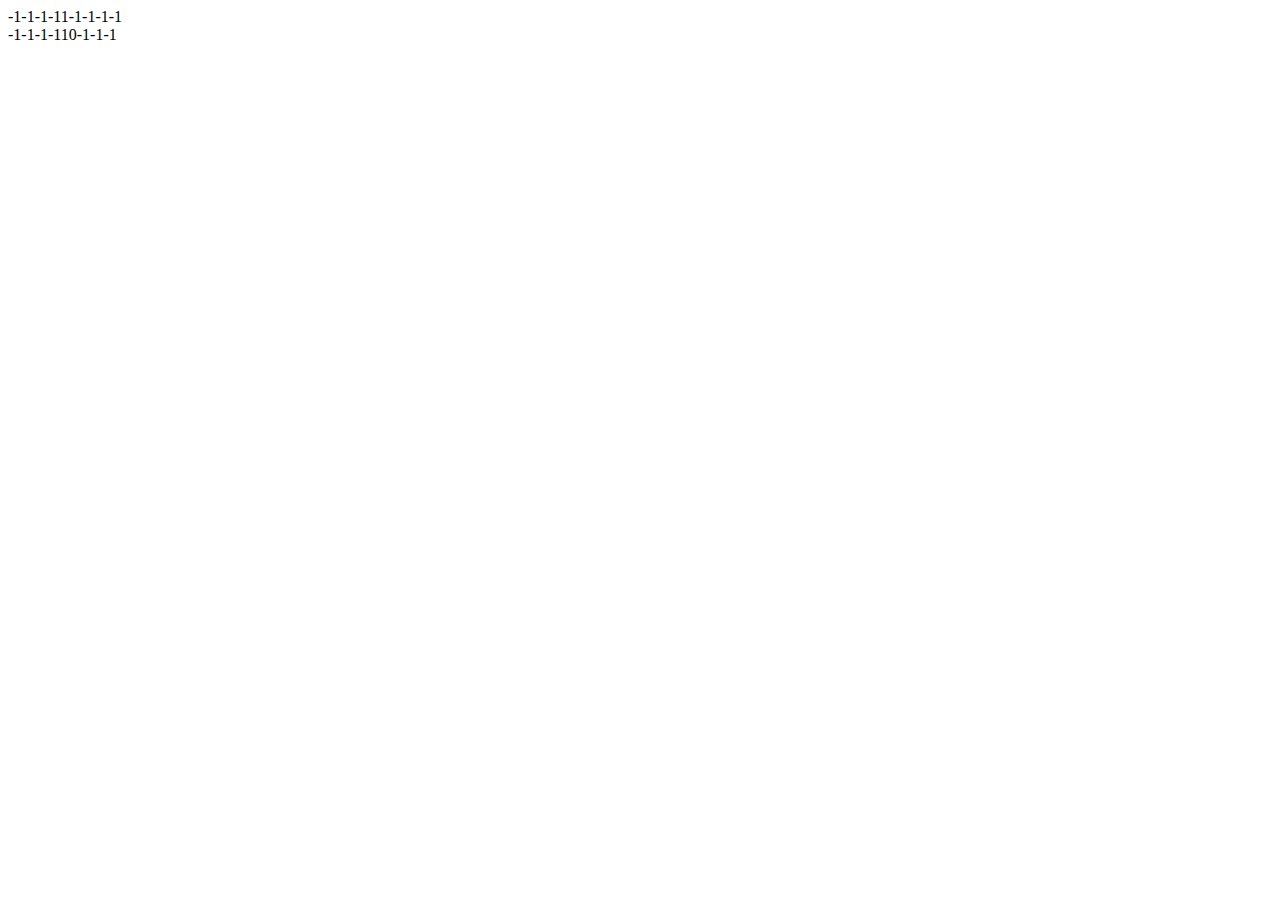
==== index.html @ 9d3d1488 "1ºfase js" ====
<!DOCTYPE html>
<html lang="en">
<head>
    <meta charset="UTF-8">
    <title>Title</title>
    <script src="game.js"></script>
    <script>
        var game = {
            'tabuleiro':[-1,-1,-1,-1,-1,-1,-1,-1,-1],
            'player':true,
            'desenha': function() {
                for(i=0;i<9;i++)
                    document.write(this.tabuleiro[i]);
            },
            'verifica': function(){
                if(this.tabuleiro[0]!=-1 && this.tabuleiro[0]==this.tabuleiro[1] && this.tabuleiro[0]==this.tabuleiro[2])
                    return true;
                return false;
            }
        };


    </script>
</head>
<body onload="inicia(game)">

</body>
</html>
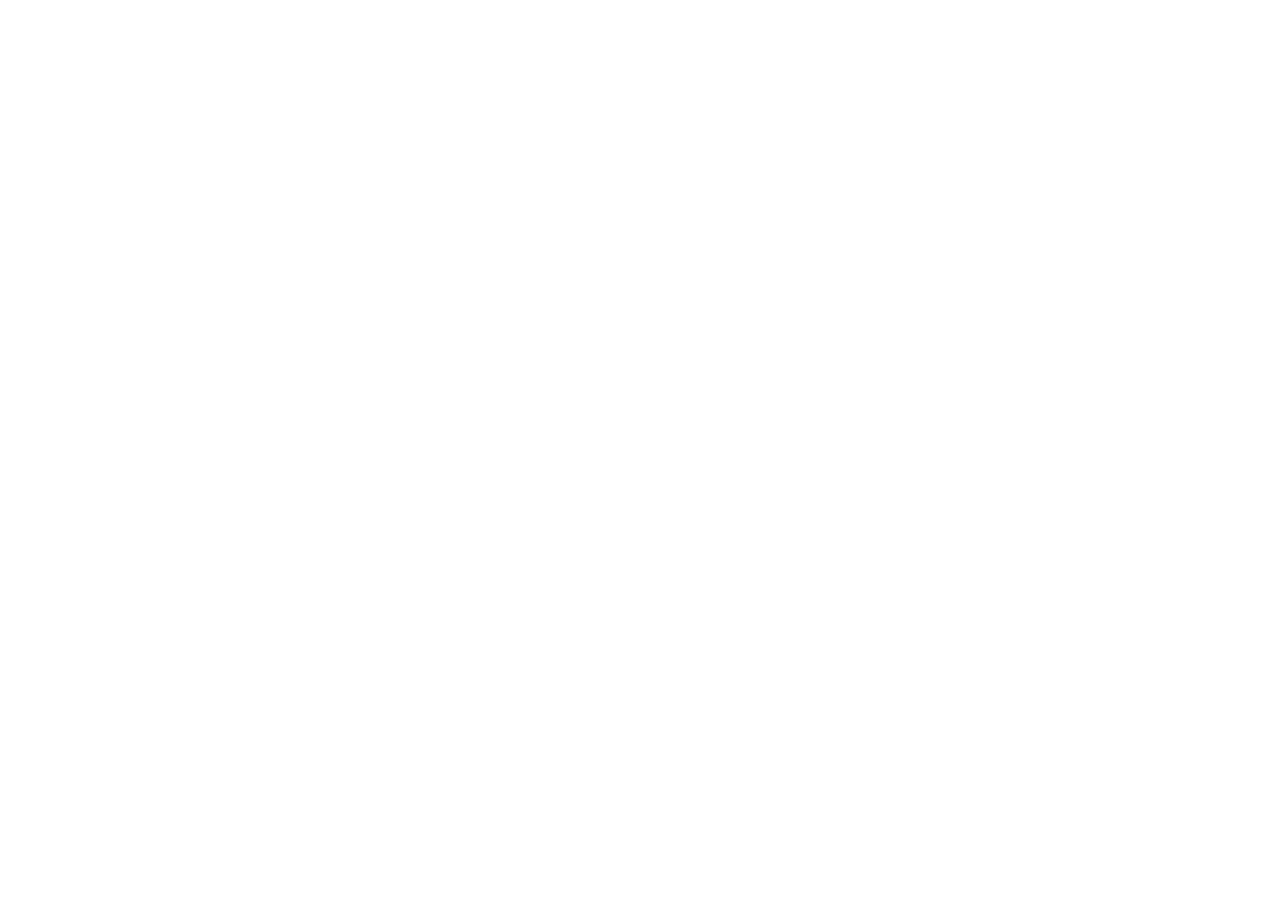
==== commit 559fc46e: "sprata" ====
--- a/index.html
+++ b/index.html
@@ -1,4 +1,4 @@
-<!DOCTYPE html>
+<!--<!DOCTYPE html>
 <html lang="en">
 <head>
     <meta charset="UTF-8">
@@ -13,9 +13,42 @@
                     document.write(this.tabuleiro[i]);
             },
             'verifica': function(){
-                if(this.tabuleiro[0]!=-1 && this.tabuleiro[0]==this.tabuleiro[1] && this.tabuleiro[0]==this.tabuleiro[2])
-                    return true;
-                return false;
+                if(this.tabuleiro[0]!=-1 && this.tabuleiro[0]==this.tabuleiro[1] && this.tabuleiro[0]==this.tabuleiro[2]){
+                    return(this.player);
+                }
+                if(this.tabuleiro[3]!=-1 && this.tabuleiro[3]==this.tabuleiro[4] && this.tabuleiro[3]==this.tabuleiro[5])
+                {
+                    return(this.player);
+                }
+                if(this.tabuleiro[6]!=-1 && this.tabuleiro[7]==this.tabuleiro[6] && this.tabuleiro[6]==this.tabuleiro[8])
+                {
+                    return(this.player);
+                }
+                if(this.tabuleiro[0]!=-1 && this.tabuleiro[3]==this.tabuleiro[0] && this.tabuleiro[3]==this.tabuleiro[6])
+                {
+                    return(this.player);
+                }
+                if(this.tabuleiro[1]!=-1 && this.tabuleiro[1]==this.tabuleiro[4] && this.tabuleiro[1]==this.tabuleiro[7])
+                {
+                    return(this.player);
+                }
+                if(this.tabuleiro[2]!=-1 && this.tabuleiro[2]==this.tabuleiro[5] && this.tabuleiro[2]==this.tabuleiro[8])
+                {
+                    return(this.player);
+                }
+                if(this.tabuleiro[0]!=-1 && this.tabuleiro[0]==this.tabuleiro[4] && this.tabuleiro[0]==this.tabuleiro[8])
+                {
+                    return(this.player);
+                }
+                if(this.tabuleiro[6]!=-1 && this.tabuleiro[6]==this.tabuleiro[4] && this.tabuleiro[6]==this.tabuleiro[2])
+                {
+                    return(this.player);
+                }
+                if(!this.tabuleiro.includes(-1)){
+                    return(-1);
+                }
+                return(0);
+
             }
         };
 
